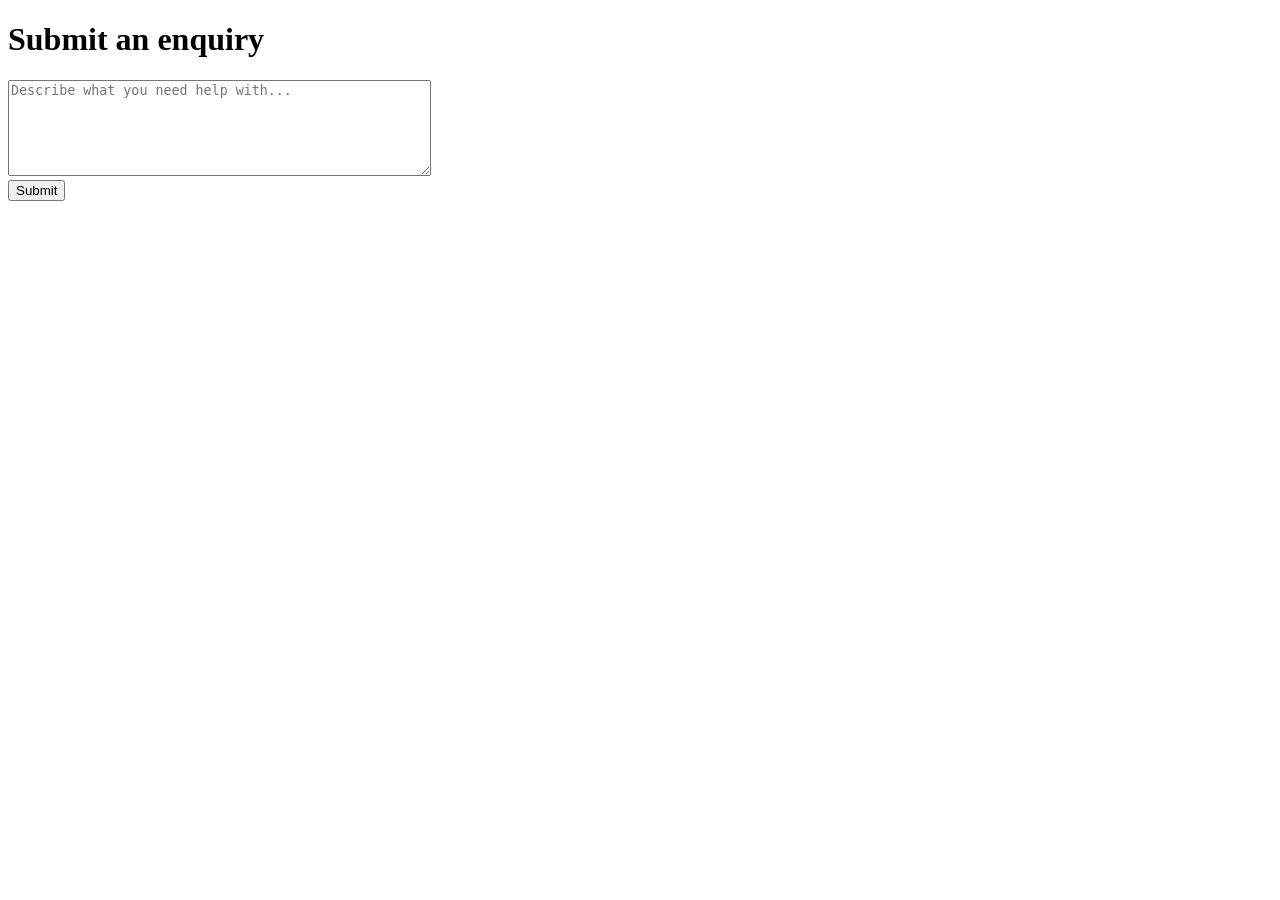
==== templates/index.html @ 64113547 "Phase 2: SQLite database, save enquiries on submit" ====
<!DOCTYPE html>
<html>
<head>
    <title>Enquiry Form</title>
</head>
<body>
    <h1>Submit an enquiry</h1>

    <form action="/submit" method="POST">
        <textarea name="message" rows="6" cols="50"
                  placeholder="Describe what you need help with..."></textarea>
        <br>
        <button type="submit">Submit</button>
    </form>
</body>
</html>
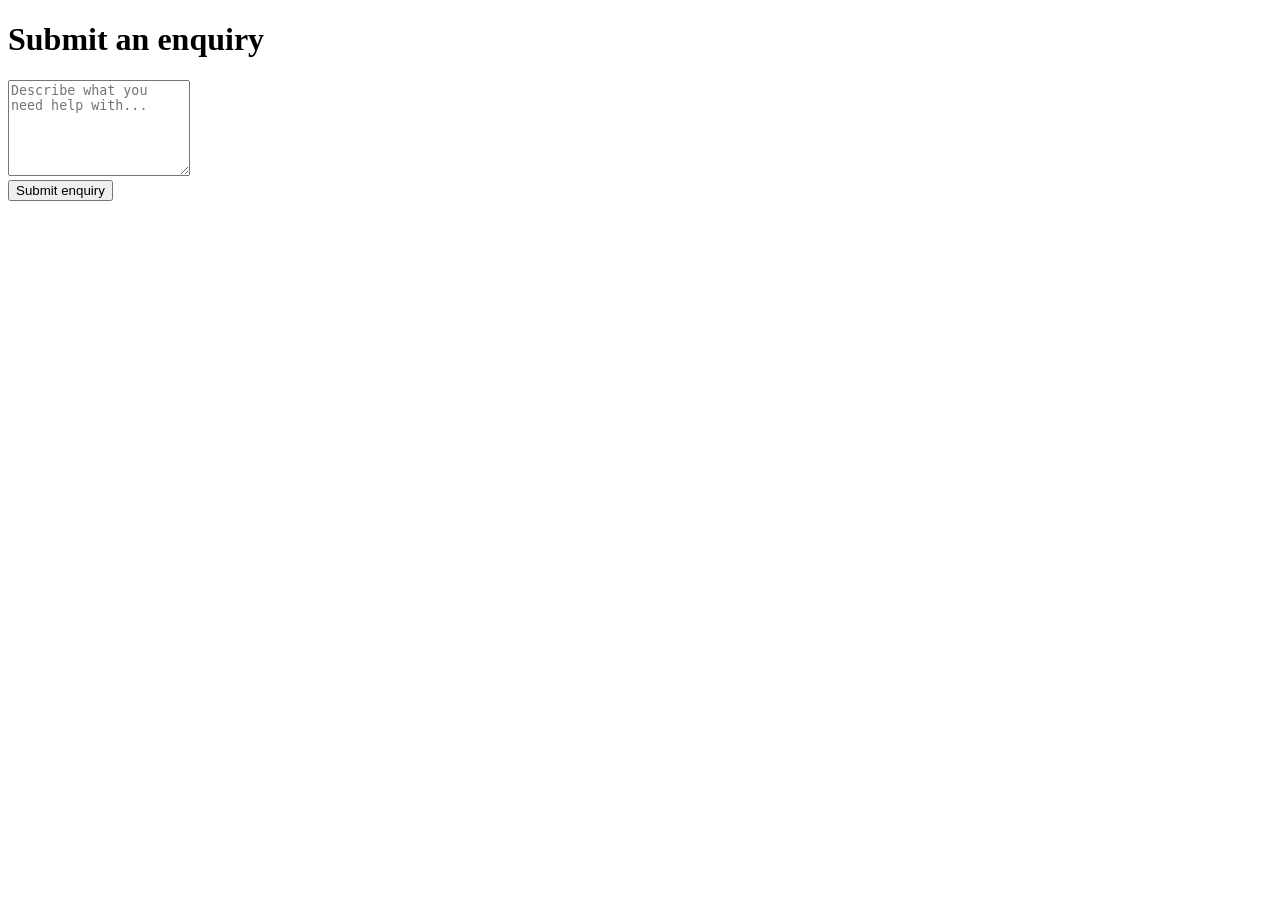
==== commit e7120a44: "Baseline UI pass + switch to gemini-flash-lite" ====
--- a/templates/index.html
+++ b/templates/index.html
@@ -1,16 +1,20 @@
 <!DOCTYPE html>
 <html>
 <head>
-    <title>Enquiry Form</title>
+    <title>Submit an Enquiry</title>
+    <link rel="stylesheet" href="{{ url_for('static', filename='style.css') }}">
 </head>
 <body>
-    <h1>Submit an enquiry</h1>
-
-    <form action="/submit" method="POST">
-        <textarea name="message" rows="6" cols="50"
-                  placeholder="Describe what you need help with..."></textarea>
-        <br>
-        <button type="submit">Submit</button>
-    </form>
+    <div class="container">
+        <div class="card">
+            <h1>Submit an enquiry</h1>
+            <form action="/submit" method="POST">
+                <textarea name="message" rows="6"
+                          placeholder="Describe what you need help with..."></textarea>
+                <br>
+                <button type="submit">Submit enquiry</button>
+            </form>
+        </div>
+    </div>
 </body>
 </html>
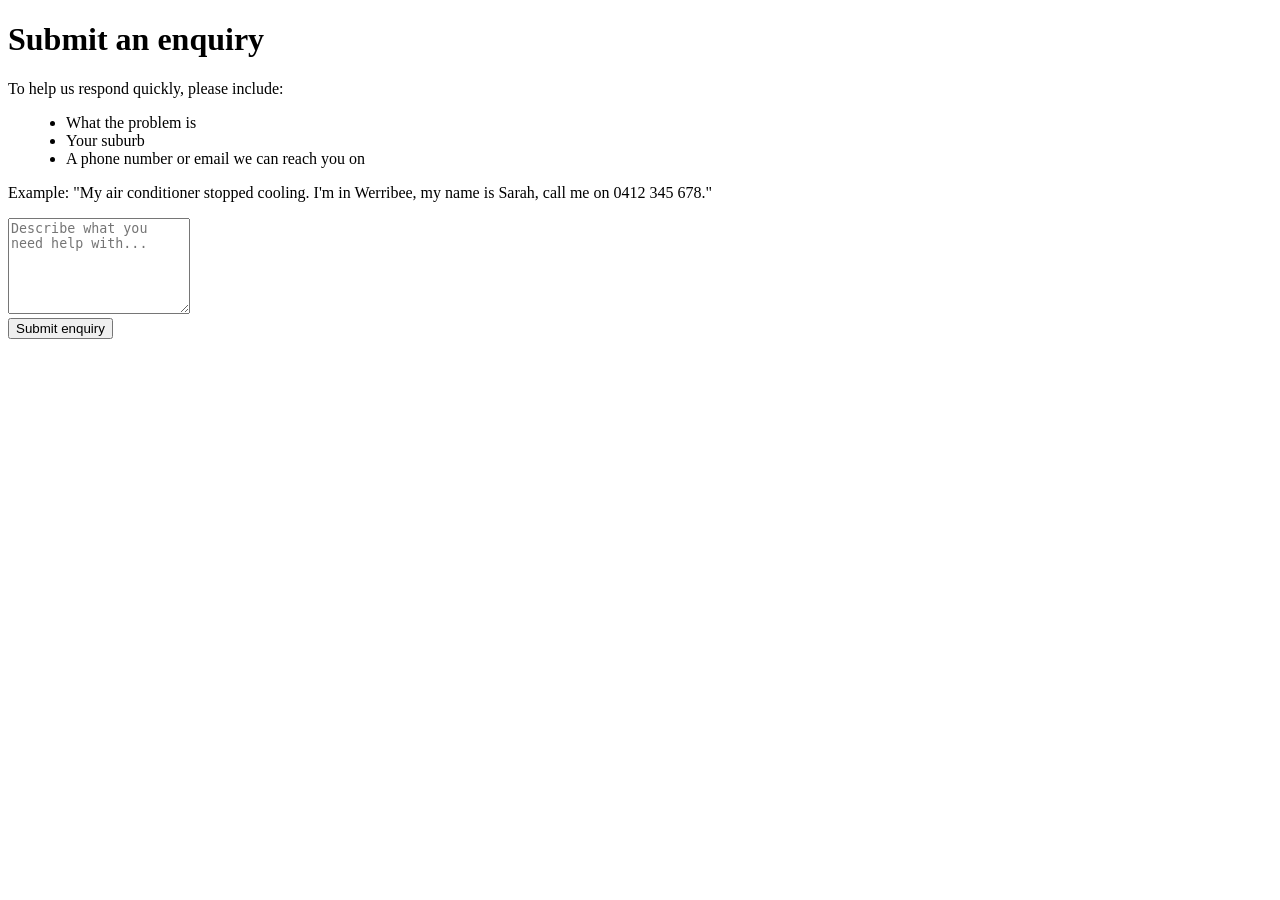
==== commit 5a520a32: "Phase 9 complete: admin views, customer/admin split, status derived from final action" ====
--- a/templates/index.html
+++ b/templates/index.html
@@ -8,6 +8,19 @@
     <div class="container">
         <div class="card">
             <h1>Submit an enquiry</h1>
+
+            <p>To help us respond quickly, please include:</p>
+            <ul style="margin:8px 0 14px 18px;">
+                <li>What the problem is</li>
+                <li>Your suburb</li>
+                <li>A phone number or email we can reach you on</li>
+            </ul>
+
+            <p class="label" style="margin-bottom:16px;">
+                Example: "My air conditioner stopped cooling. I'm in Werribee,
+                my name is Sarah, call me on 0412 345 678."
+            </p>
+
             <form action="/submit" method="POST">
                 <textarea name="message" rows="6"
                           placeholder="Describe what you need help with..."></textarea>
